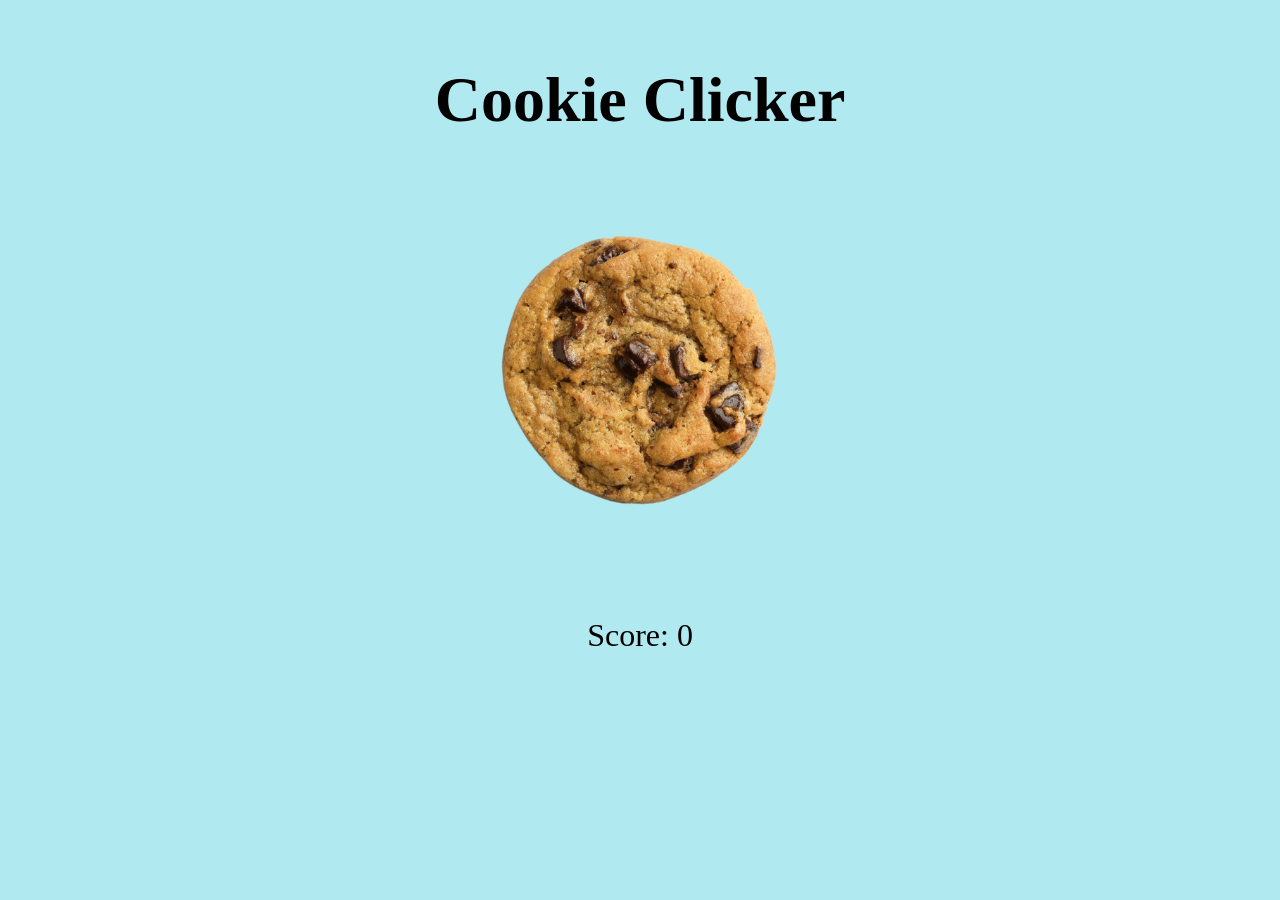
==== index.html @ 1c085076 "Moved files" ====
<!DOCTYPE html>
<html lang="en">
<head>
    <meta charset="UTF-8">
    <meta name="viewport" content="width=device-width, initial-scale=1.0">
    <title>Document</title>
    <link rel="stylesheet" href="styles.css">
</head>
<body>
    
    <h1>Cookie Clicker</h1>
    <div id="cookie"><img src="Cookie_img.png" alt="Cookie"></div>
    <div id="score">
        <p>Score: 0</p>
    </div>


    <script src="clicker.js"></script>
</body>
</html>
---- styles.css ----
h1{
    display: flex;
    justify-content: center;
    font-size: 4rem;
    font-family:cursive;
    margin-top: 5%;
}

#cookie {
  display: flex;
  justify-content: center;
  align-items: center;
  height: 100%;

}

#cookie img {
    width: 30%;
    cursor: pointer;
}

#score {
    display: flex;
    justify-content: center;
    font-size: 2rem;
    font-family:cursive;
    margin-top: 2%;
}

body {
    background-color: #b1e9f0;
    justify-content: flex-start;
}

.cookie-rain {
    position: fixed;
    top: -100px;             
    width: 7rem;
    color: transparent 50%;
    pointer-events: none;     
    animation-name: fall;
    animation-timing-function: linear;
    opacity: 0.7;
}

.cookie-rain img {
    width: 100%;
    height: auto;
     background-color: transparent 50%;
}

@keyframes fall {
    to {
        transform: translateY(110vh); 
    }
}
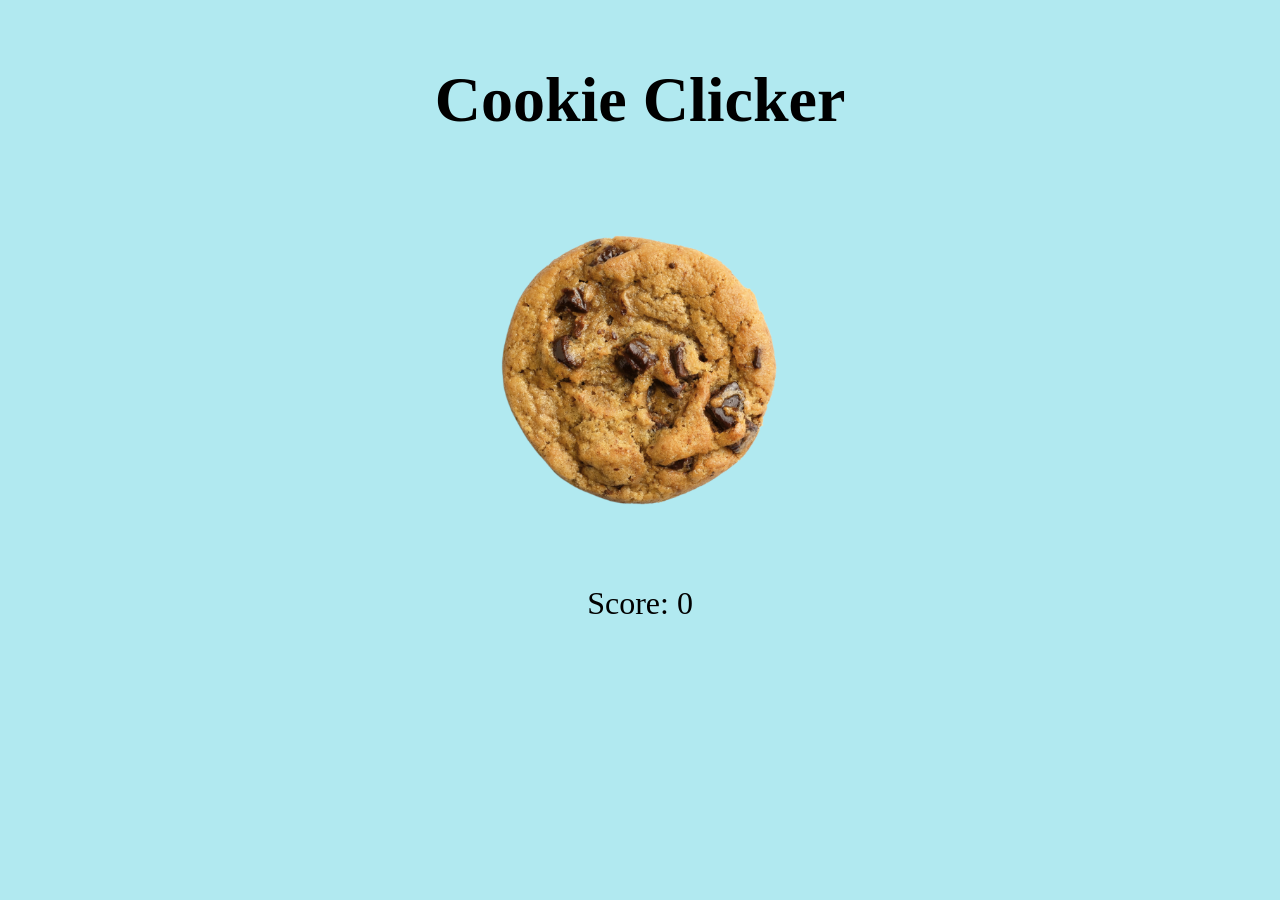
==== commit d89aec6a: "moved id score" ====
--- a/index.html
+++ b/index.html
@@ -10,8 +10,8 @@
     
     <h1>Cookie Clicker</h1>
     <div id="cookie"><img src="Cookie_img.png" alt="Cookie"></div>
-    <div id="score">
-        <p>Score: 0</p>
+    <div>
+        <p id="score">Score: 0</p>
     </div>
 
 
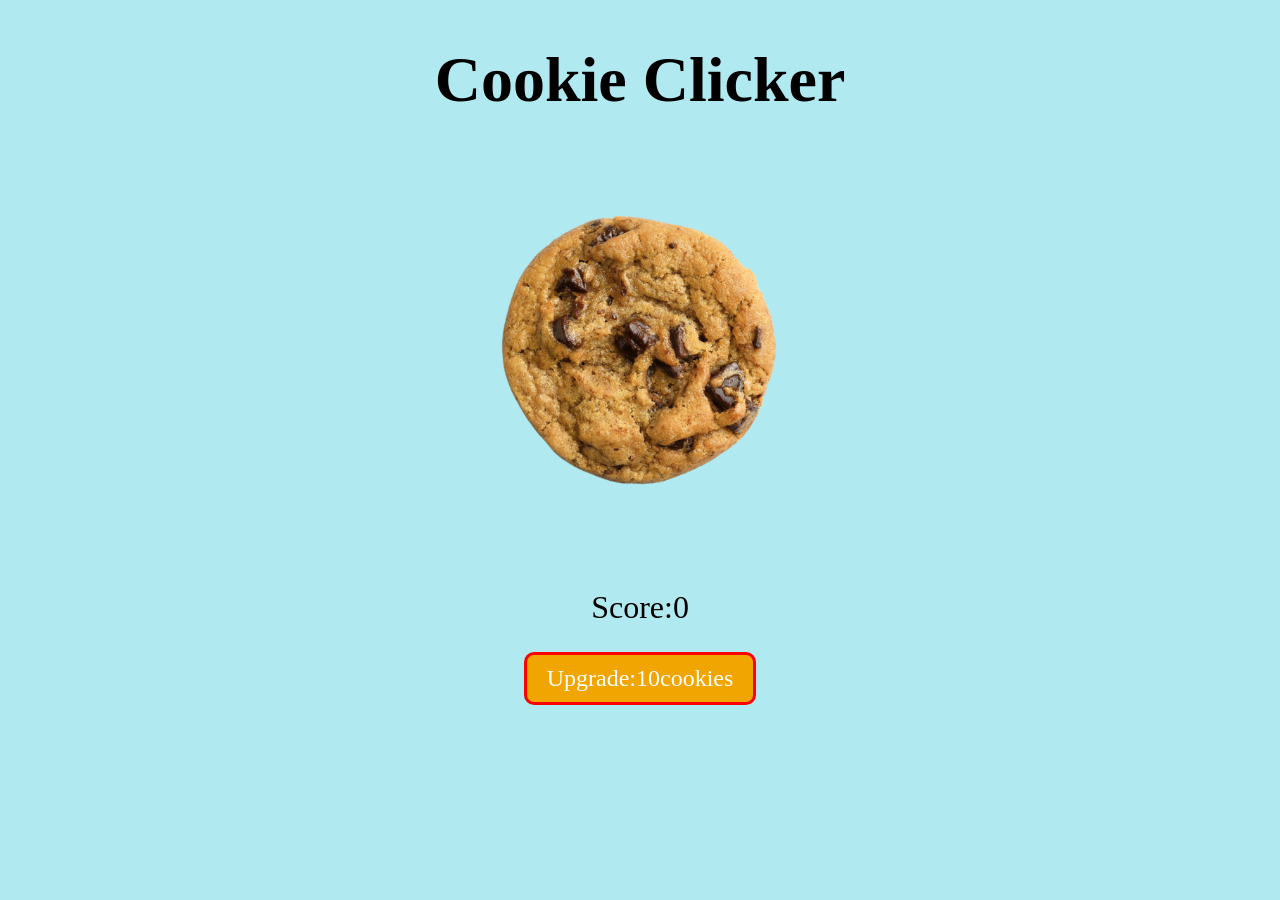
==== commit 69519db3: "Added upgrade button" ====
--- a/index.html
+++ b/index.html
@@ -1,20 +1,25 @@
 <!DOCTYPE html>
 <html lang="en">
 <head>
-    <meta charset="UTF-8">
-    <meta name="viewport" content="width=device-width, initial-scale=1.0">
-    <title>Document</title>
-    <link rel="stylesheet" href="styles.css">
+  <meta charset="UTF-8">
+  <meta name="viewport" content="width=device-width, initial-scale=1.0">
+  <title>Cookie Clicker</title>
+  <link rel="stylesheet" href="styles.css">
 </head>
 <body>
     
-    <h1>Cookie Clicker</h1>
-    <div id="cookie"><img src="Cookie_img.png" alt="Cookie"></div>
-    <div>
-        <p id="score">Score: 0</p>
-    </div>
+  <h1>Cookie Clicker</h1>
+  
+  <div id="cookie">
+    <img src="Cookie_img.png" alt="Cookie">
+  </div>
+  
+  <div id="score">Score: <span id="score-value">0</span></div>
+  
+  <button id="upgrade">
+  Upgrade: <span id="upgrade-cost">10</span> <span>cookies</span>
+</button>
 
-
-    <script src="clicker.js"></script>
+  <script src="clicker.js"></script>
 </body>
-</html>+</html>
--- a/styles.css
+++ b/styles.css
@@ -1,9 +1,12 @@
+body {
+    background-color: #b1e9f0;
+}
+
 h1{
     display: flex;
-    justify-content: center;
     font-size: 4rem;
     font-family:cursive;
-    margin-top: 5%;
+    justify-content: center;
 }
 
 #cookie {
@@ -11,6 +14,7 @@
   justify-content: center;
   align-items: center;
   height: 100%;
+  margin-bottom: 4%;
 
 }
 
@@ -27,10 +31,20 @@
     margin-top: 2%;
 }
 
-body {
-    background-color: #b1e9f0;
-    justify-content: flex-start;
+#upgrade {
+    display: flex;
+    justify-content: center;
+    font-size: 1.5rem;
+    font-family:cursive;
+    margin: 2% auto;
+    padding: 10px 20px;
+    cursor: pointer;
+    border-radius: 10px;
+    background-color: #f0a500;
+    color: white;
+    border: none;
 }
+
 
 .cookie-rain {
     position: fixed;
